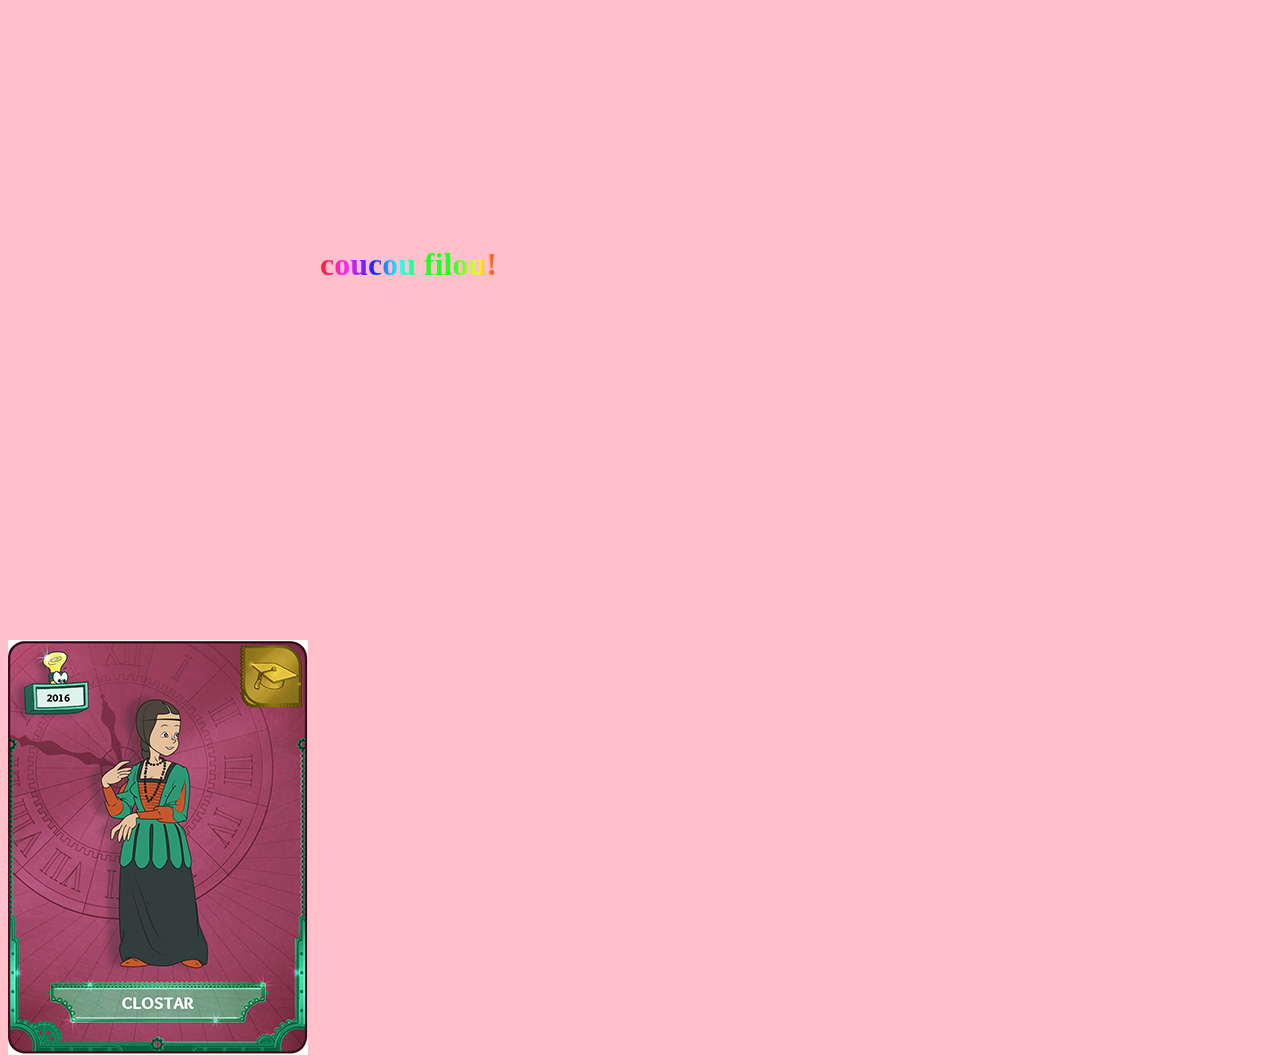
==== starlette.html @ f3153170 "shit happens" ====
<html>
  <head>
  <link rel="stylesheet" type="text/css" href="poney.css">
    <title>La voie lactée</title>
  </head>
  <body bgcolor=pink>
<div class="center"><h1><span class="rainbow">coucou filou!</span></h1></div><img src="clostar.jpg" style="margin-top:50%">

  </body>
</html>
---- poney.css ----
.rainbow {
  background-image: -webkit-gradient( linear, left top, right top, color-stop(0, #f22), color-stop(0.15, #f2f), color-stop(0.3, #22f), color-stop(0.45, #2ff), color-stop(0.6, #2f2),color-stop(0.75, #2f2), color-stop(0.9, #ff2), color-stop(1, #f22) );
  background-image: gradient( linear, left top, right top, color-stop(0, #f22), color-stop(0.15, #f2f), color-stop(0.3, #22f), color-stop(0.45, #2ff), color-stop(0.6, #2f2),color-stop(0.75, #2f2), color-stop(0.9, #ff2), color-stop(1, #f22) );
  color:transparent;
  -webkit-background-clip: text;
  background-clip: text;
}

div.center {
    position:absolute;
    left: 25%;
    top: 25%;
}

a.sneakylink:link 
{ 
 text-decoration:none; 
 cursor:text;
 color:transparent;
} 

.interLIGNAGE {
	letter-spacing:5px;
}
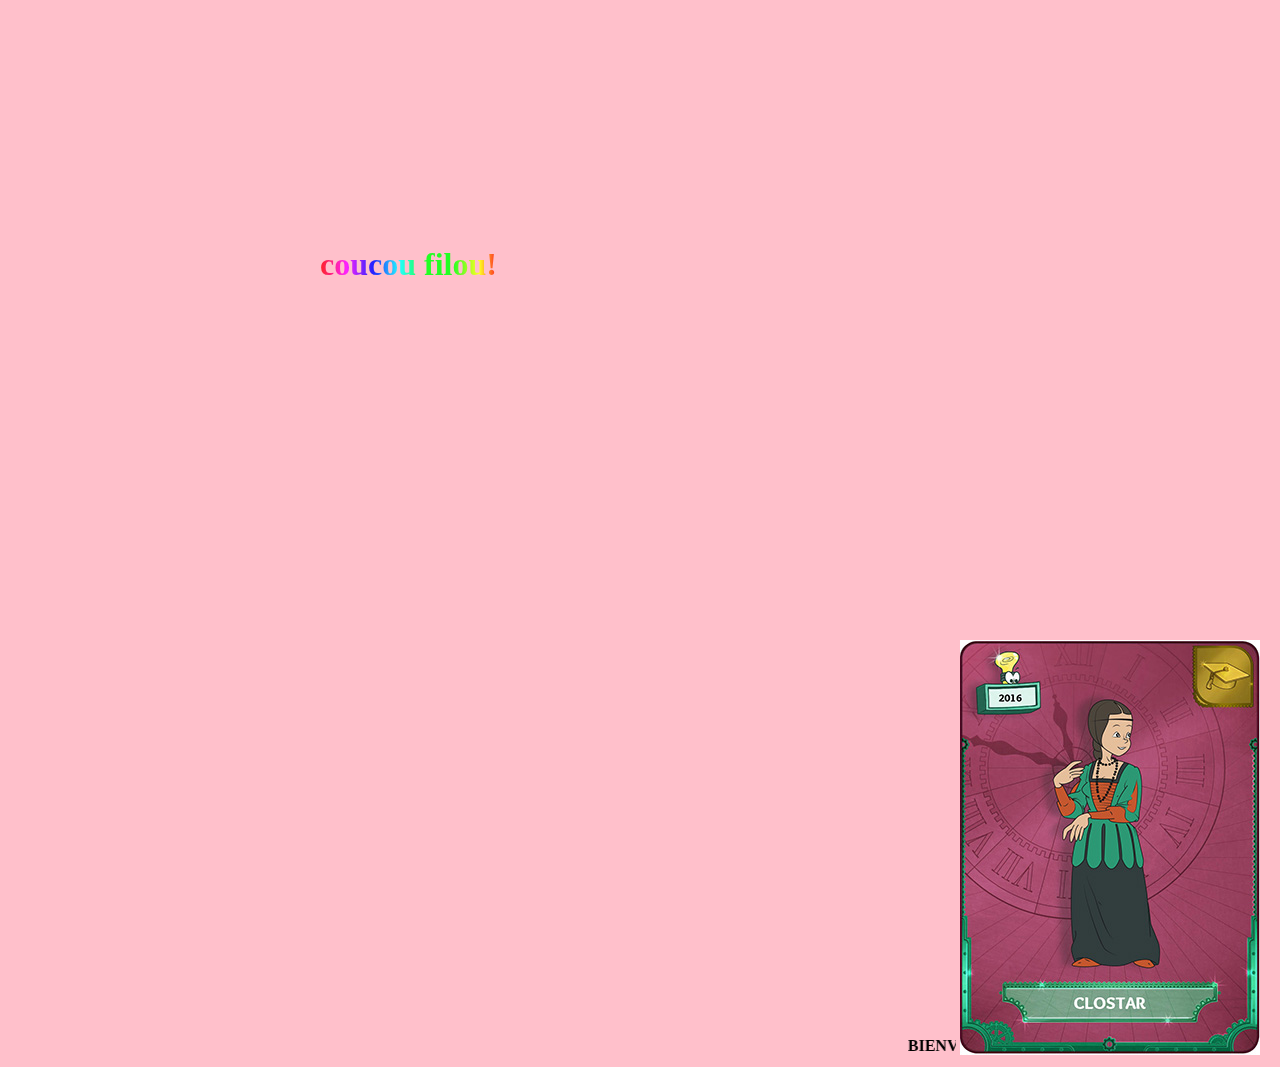
==== commit 9be10725: "marquee is love, marquee is life" ====
--- a/starlette.html
+++ b/starlette.html
@@ -4,6 +4,7 @@
     <title>La voie lactée</title>
   </head>
   <body bgcolor=pink>
+  <marquee direction="left" loop="20" width="75%"><strong>BIENVENUE DANS INTERNET</strong></marquee>
 <div class="center"><h1><span class="rainbow">coucou filou!</span></h1></div><img src="clostar.jpg" style="margin-top:50%">
 
   </body>
